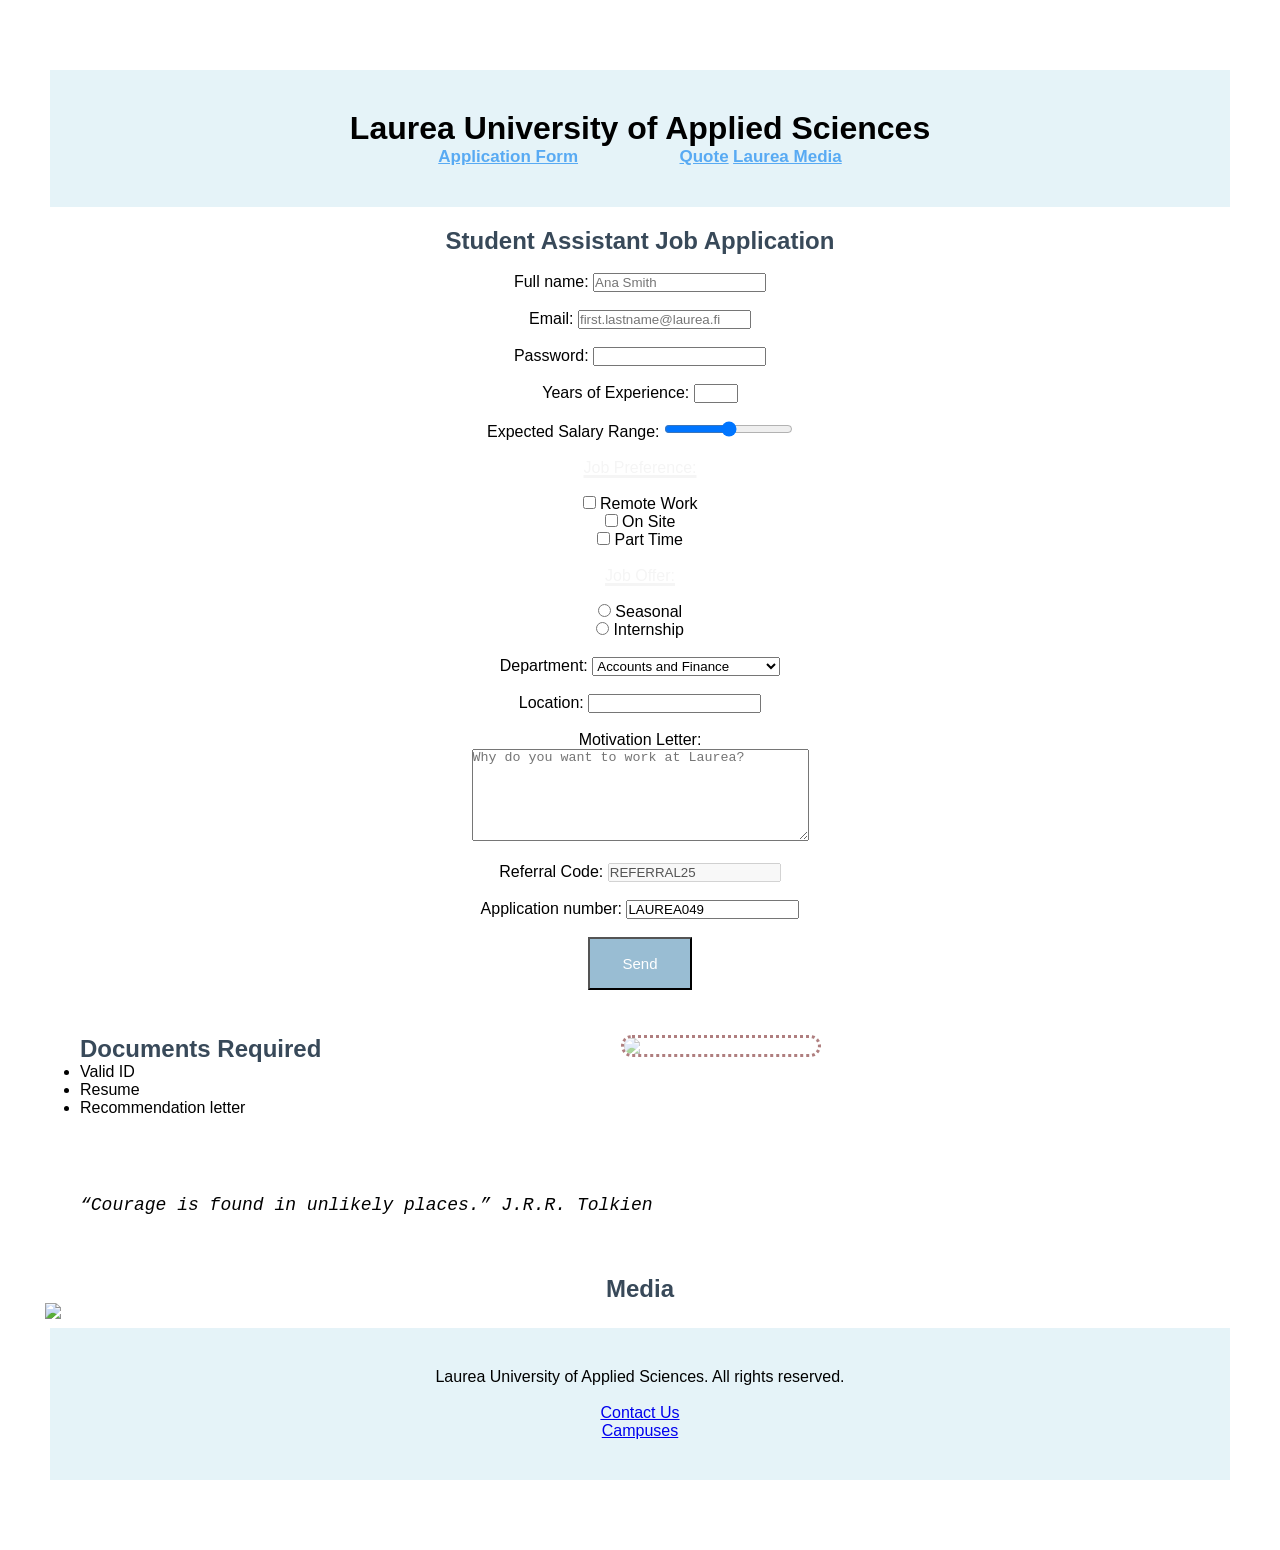
==== CSS_Assignment_1/index.html @ ee3c12f2 "Add files via upload" ====
<!DOCTYPE html>
<html lang="en">
  <head>
    <meta charset="UTF-8" />
    <!--VIEWPORT META TAG (RESPONSIVENESS)-->
    <meta name="viewport" content="width=device-width, initial-scale=1.0" />
    <title>Laurea University - Job Application</title>


    <!--INLINE CSS APPLIED TO QUOTE SECTION ALMOST AT THE END--->

    <!--INTERNAL CSS--->

    <style>
    header,
    footer {

      background-color: #e5f3f8;
      text-align: center;
      padding: 40px 20px;
      margin: 5px; 
    }  


      
    </style>

    <!--EXTERNAL CSS-->
    <link rel="stylesheet" href="styles.css" />
  </head>

  <body id="body">
    <!--HEADER SECTION STARTS-->
    <header id="header">
      <h1>Laurea University of Applied Sciences</h1>
      <nav class="top-menu">
        <a href="#application">Application Form</a>
        <a href="#docs" class="menu-docs">Documents</a>
        <a href="#quote">Quote</a>
        <a href="#media">Laurea Media</a>
      </nav>
    </header>
    <!--HEADER SECTION ENDS-->

    <main>
      <section id="application" class="form-section">
        <article>
          <h2>Student Assistant Job Application</h2>

          <!--FORM STARTS-->
          <form
            class="form-area"
            action="/submit"
            method="POST"
            autocomplete="on"
            aria-label="Fill in the student job application"
          >
            <!--TEXT INPUTS-->
            <br>
            <label for="name">Full name:</label>
            <input
              type="text"
              name="name"
              id="name"
              pattern="[A-Za-z]+\s{1,1}[A-Za-z]*"
              required
              placeholder="Ana Smith"
            />

            <br />
            <br />

            <label for="email">Email:</label>
            <input
              type="email"
              name="email"
              id="email"
              required
              placeholder="first.lastname@laurea.fi"
            />

            <br />
            <br />

            <!--PASSWORD FIELD-->
            <label for="user-password">Password:</label>
            <input
              type="password"
              name="user-password"
              id="user-password"
              required
            />

            <br />
            <br />

            <!--NUMBER INPUT-->
            <label for="experience">Years of Experience:</label>
            <input
              type="number"
              name="years of experience"
              id="experience"
              min="0"
              max="50"
            />

            <br />
            <br />

            <!--RANGE SLIDER-->
            <label for="salary">Expected Salary Range:</label>
            <input
              type="range"
              name="expected salary range"
              id="salary"
              min="0"
              max="3"
              step="0.5"
            />

            <br />
            <br />

            <!--CHECKBOXES-->
            <p class="line white">Job Preference:</p>
            <br />
            <input
              type="checkbox"
              id="remote"
              name="job-preference"
              value="remote"
            />
            <label for="remote">Remote Work</label>

            <br />
            <input
              type="checkbox"
              id="on-site"
              name="job-preference"
              value="on-site"
            />
            <label for="on-site">On Site</label>

            <br />
            <input
              type="checkbox"
              id="part-time"
              name="job-preference"
              value="part-time"
            />
            <label for="part-time">Part Time</label>

            <br />
            <br />

            <!--RADIO BUTTONS-->
            <p class="line white">Job Offer:</p>
            <br />
            <input
              type="radio"
              id="seasonal"
              name="job-type"
              value="seasonal"
            />
            <label for="seasonal">Seasonal</label>

            <br />

            <input
              type="radio"
              id="internship"
              name="job-type"
              value="internship"
            />
            <label for="internship">Internship</label>

            <br />
            <br />

            <!--DROPDOWN MENU-->
            <label for="department">Department:</label>
            <select id="department" name="department">
              <option value="accounts and finance">Accounts and Finance</option>
              <option value="helpdesk">Helpdesk</option>
              <option value="human resources">Human Resources</option>
              <option value="infrastructure and security">
                Infrastructure and Security
              </option>
              <option value="project management">Project Management</option>
              <option value="research and development">
                Research and Development
              </option>
              <option value="sales and marketing">Sales and Marketing</option>
              <option value="software development">Software Development</option>
            </select>

            <br />
            <br />

            <!--DATALIST MENU-->
            <label for="location">Location:</label>
            <input type="text" list="locations" id="location" name="location" />

            <datalist id="locations">
              <option value="Espoo"></option>
              <option value="Helsinki"></option>
              <option value="Oulu"></option>
              <option value="Tampere"></option>
              <option value="Turku"></option>
            </datalist>

            <br />
            <br />

            <!--TEXT AREA-->
            <label for="motivation">Motivation Letter:</label>
            <br />
            <textarea
              id="motivation"
              name="motivation-letter"
              rows="6"
              cols="40"
              minlength="10"
              maxlength="250"
              placeholder="Why do you want to work at Laurea?"
            ></textarea>

            <br />
            <br />

            <!--DISABLED AND READ ONLY-->
            <label for="referral">Referral Code:</label>
            <input
              type="text"
              name="referral code"
              id="referral"
              value="REFERRAL25"
              disabled
            />

            <br />
            <br />

            <label for="application-number">Application number:</label>
            <input
              type="text"
              name="application number"
              id="application-number"
              value="LAUREA049"
              readonly
            />

            <br />
            <br />

            <input type="submit" value="Send" />
          </form>
          
          <!--FORM ENDS-->
        </article>
      </section>

      <!--DOCUMENTS LIST-->
      <section id="docs" class="docs spaces">
        <div class="docs-list"> 
        <h2>Documents Required</h2>
        <ul>
          <li>Valid ID</li>
          <li>Resume</li>
          <li>Recommendation letter</li>
          </div>
        </ul>
         <br>
        <img
          src="https://c1.wallpaperflare.com/preview/26/128/892/important-stamp-imprint-exclamation-point.jpg"
          width="200"
        />
      </section>

       <br>


       <!--QUOTE LIST-->
      <section id="quote" class="quote-section spaces">
        <blockquote
          style="font-family:Courier New; monospace; font-size: large; font-style: oblique;"
        >
          “Courage is found in unlikely places.” J.R.R. Tolkien
        </blockquote>
      </section>

      <!--LAUREA IMAGE-->
      <section id="media"></section>
      <h2>Media</h2>
      <img
        src="https://www.laurea.fi/globalassets/logot/laurea/laurea-vaakalogo_rgb.png"
        width="400"
      />
    </main>

    <footer>
      <p>Laurea University of Applied Sciences. All rights reserved.</p>
      <br />

      <a href="https://www.laurea.fi/en/contact-information/" target="blank"
        >Contact Us
      </a>

      <br />

      <a href="https://www.laurea.fi/en/laurea/campuses/" target="blank"
        >Campuses
      </a>
    </footer>
  </body>
</html>
---- CSS_Assignment_1/styles.css ----
/* ---1. RESET DEFAULTS--- */
* {
  margin: 0;
  padding: 0;
  box-sizing: border-box;
}


/*TYPE SELECTORS*/

h2 {
  font-size: 25 px;
  font-weight: bold;
  color: #384959;
}

/*CLASS SELECTORS*/

/*Form section: leave solid background and create space in element's border*/
.form-section {
  background-color: white;
  padding: 15px;
}

/*Form area: Apply an image only to the form area*/
.form-area {
  background-position: center;
  background-size: cover;
  background-image: url("https://www.activescreening.com/wp-content/uploads/2019/07/about_02-1080x581.jpg");
  overflow: scroll;
  text-align: center;
}

/*to divide the documents area into two columns*/
.docs {
  display: flex;
  align-items: flex-start; /*vertical alignment*/
  gap: 150px;
  width: 900px;
  height: 240 px;
}

/*to make docs list aligned to the left and under the title*/
.docs-list {
  text-align: left;
}

/*to hide from nav menu the "Documents" option*/
.menu-docs {
  visibility: hidden;
}

/*ID SELECTORS*/

#body {
  background-color: white;
  padding: 40px 20px;
  margin: 25px;
}

#media {
  margin-top: 30px;
}

/*MULTIPLE CLASS SELECTORS*/

/*to underline <p> in the form area without underlying <p> in footer*/
.line {
  text-decoration: underline;
  text-decoration-thickness: 3px;
}

.white {
  color: whitesmoke;
}

/*customize padding of quote and docs sections*/
.spaces {
  padding-top: 15px;
  padding-right: 20px;
  padding-bottom: 30px;
  padding-left: 35px;

  margin-top: 15px;
}

/*ATTRIBUTE*/
/*to customize input that is submit type and make it stand out in the form*/
input[type="submit"] {
  font-size: 15px;
  margin: 0 auto; /*to center the input by selecting marging 0*/
  color: white;
  background-color: #99bdd3;
  padding: 16px 32px; /*to make box containing "send" be bigger / more background color shows*/
  cursor: pointer;
}

/*PSEUDO-CLASS*/
/*to highlight required fields boxes when cursor goes over it*/
input:required:hover {
  background-color: gold;
}

/*DESCENDANT COMBINATORS*/
/*to customize the font contained in <a> which would be the navigation menu*/
.top-menu a {
  font-weight: bold;
  font-size: 17px;
  color: #58aaf3;
}

/*to customize IMPORTANT image*/
.docs img {
  max-width: 300px;
  max-height: 200px;
  border: 3px dotted #610001;
  border-radius: 15px;
  opacity: 0.5;
}

/*MULTIPLE SELECTORS*/

/*to keep same font type throughout all the website - inline applied for the quote to have a different font*/
head,
body {
  font-family: "Lucida Sans", "Lucida Sans Regular", "Lucida Grande",
    "Lucida Sans Unicode", Geneva, Verdana, sans-serif;
}

/*CHAINING*/
/*to make all h2 titles in the center except Documents required that should be on the left*/
h2 {
  text-align: center;
}

.docs h2 {
  text-align: left;
}
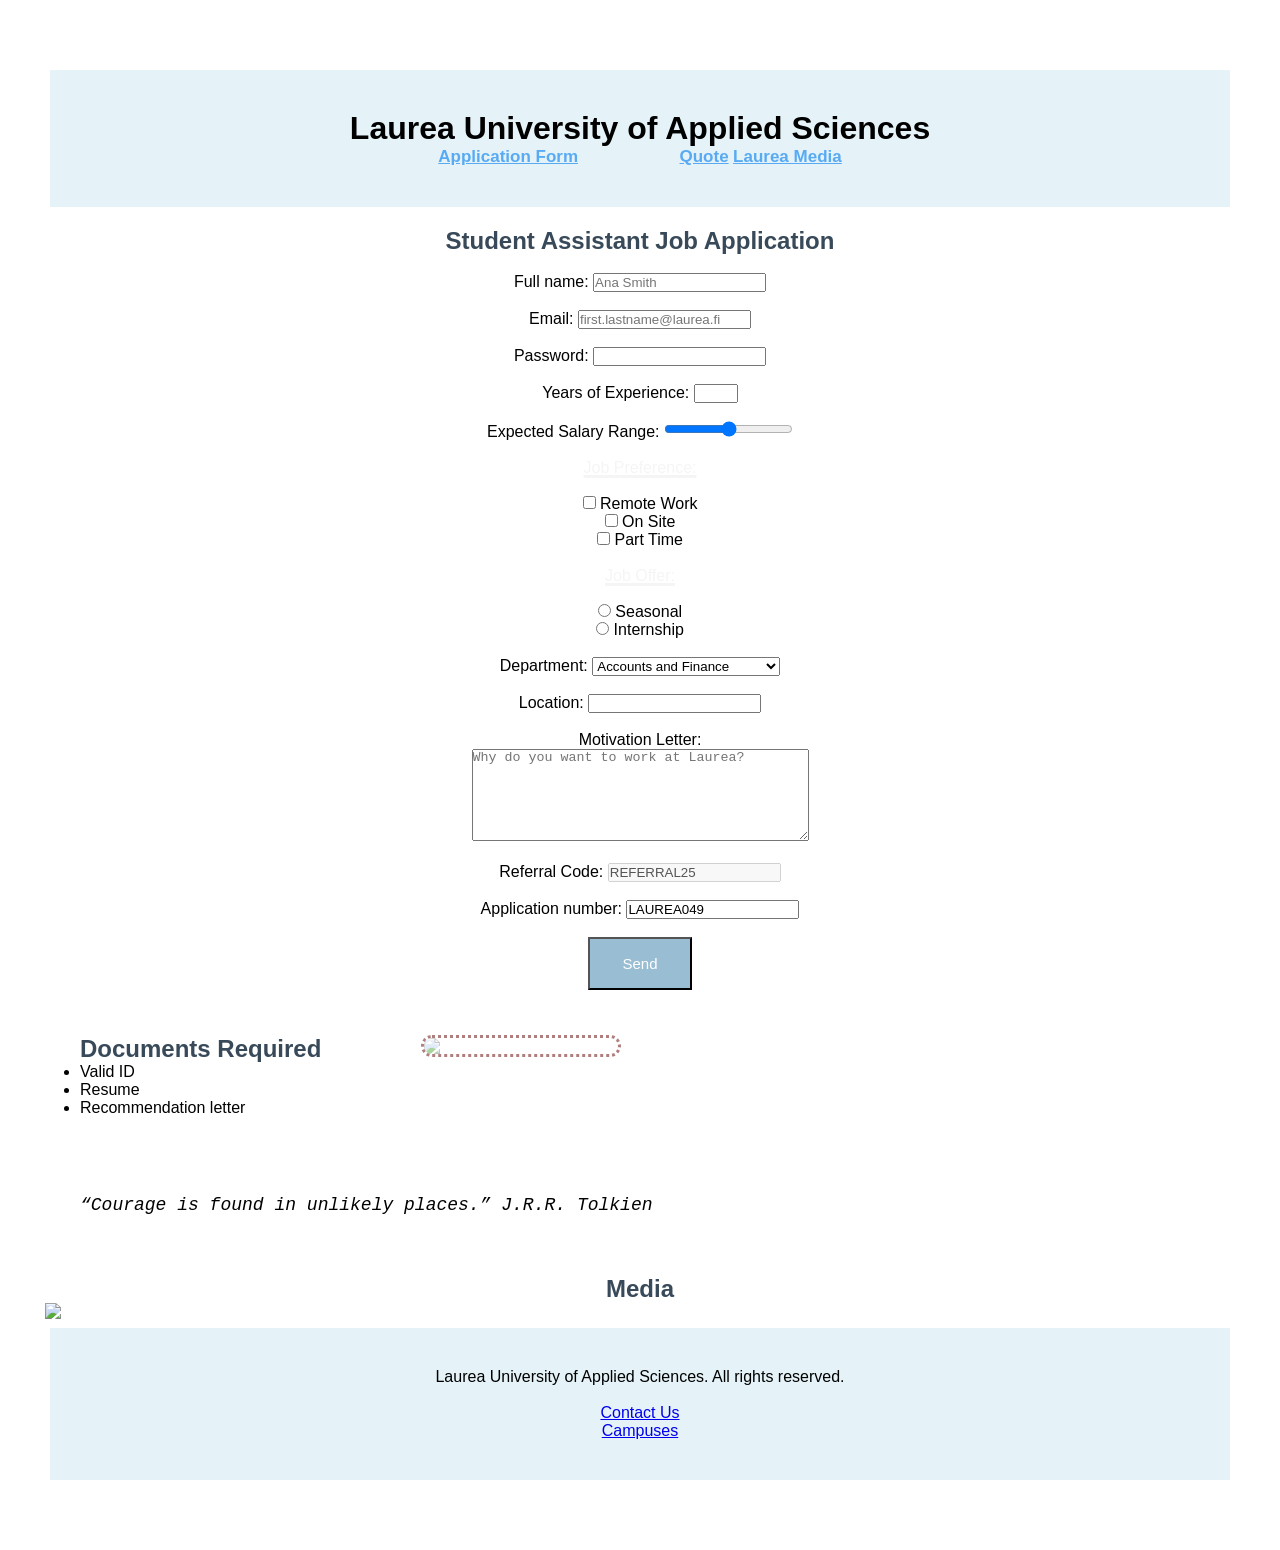
==== commit fbf6bb18: "Add files via upload" ====
--- a/CSS_Assignment_1/index.html
+++ b/CSS_Assignment_1/index.html
@@ -21,8 +21,6 @@
       margin: 5px; 
     }  
 
-
-      
     </style>
 
     <!--EXTERNAL CSS-->
@@ -279,7 +277,6 @@
 
        <br>
 
-
        <!--QUOTE LIST-->
       <section id="quote" class="quote-section spaces">
         <blockquote
--- a/CSS_Assignment_1/styles.css
+++ b/CSS_Assignment_1/styles.css
@@ -4,7 +4,6 @@
   padding: 0;
   box-sizing: border-box;
 }
-
 
 /*TYPE SELECTORS*/
 
@@ -35,9 +34,9 @@
 .docs {
   display: flex;
   align-items: flex-start; /*vertical alignment*/
-  gap: 150px;
-  width: 900px;
-  height: 240 px;
+  gap: 50px;
+  max-width: 900px; /*if only width then on mobile browsers it overflows*/
+  min-width: 0;
 }
 
 /*to make docs list aligned to the left and under the title*/
@@ -80,7 +79,6 @@
   padding-right: 20px;
   padding-bottom: 30px;
   padding-left: 35px;
-
   margin-top: 15px;
 }
 
@@ -111,8 +109,8 @@
 
 /*to customize IMPORTANT image*/
 .docs img {
-  max-width: 300px;
-  max-height: 200px;
+  max-width: 100%; /*to scale on mobile*/
+  max-height: auto;
   border: 3px dotted #610001;
   border-radius: 15px;
   opacity: 0.5;
